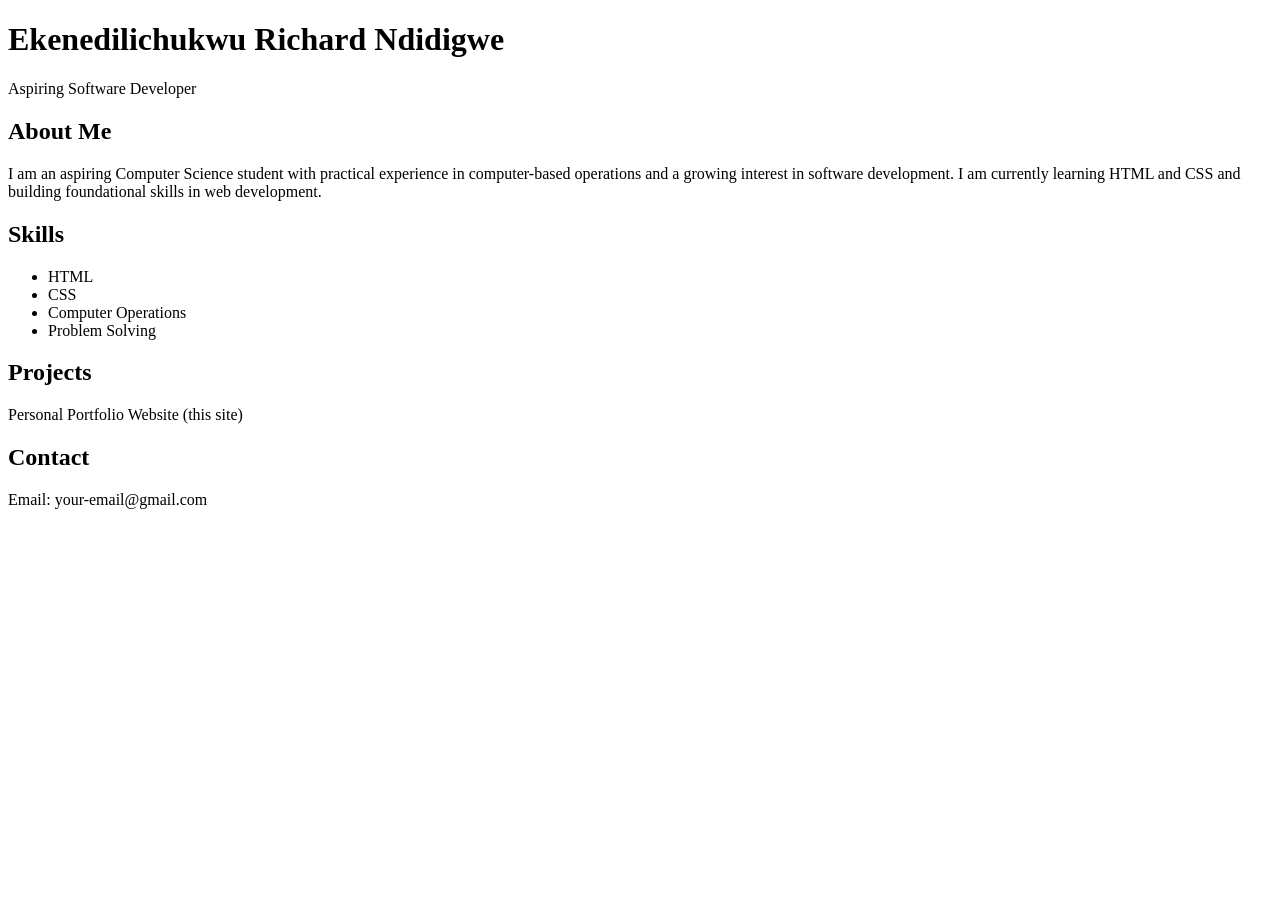
==== index.html @ c08e272c "Add portfolio homepage (index.html) Initial version of my personal portfolio website" ====
<!DOCTYPE html>
<html lang="en">
<head>
    <meta charset="UTF-8">
    <meta name="viewport" content="width=device-width, initial-scale=1.0">
    <title>Ekenedilichukwu Ndidigwe</title>
    <link rel="stylesheet" href="style.css">
</head>
<body>

    <header>
        <h1>Ekenedilichukwu Richard Ndidigwe</h1>
        <p>Aspiring Software Developer</p>
    </header>

    <section>
        <h2>About Me</h2>
        <p>
            I am an aspiring Computer Science student with practical experience in computer-based operations and a growing interest in software development. I am currently learning HTML and CSS and building foundational skills in web development.
        </p>
    </section>

    <section>
        <h2>Skills</h2>
        <ul>
            <li>HTML</li>
            <li>CSS</li>
            <li>Computer Operations</li>
            <li>Problem Solving</li>
        </ul>
    </section>

    <section>
        <h2>Projects</h2>
        <p>Personal Portfolio Website (this site)</p>
    </section>

    <section>
        <h2>Contact</h2>
        <p>Email: your-email@gmail.com</p>
    </section>

</body>
</html>
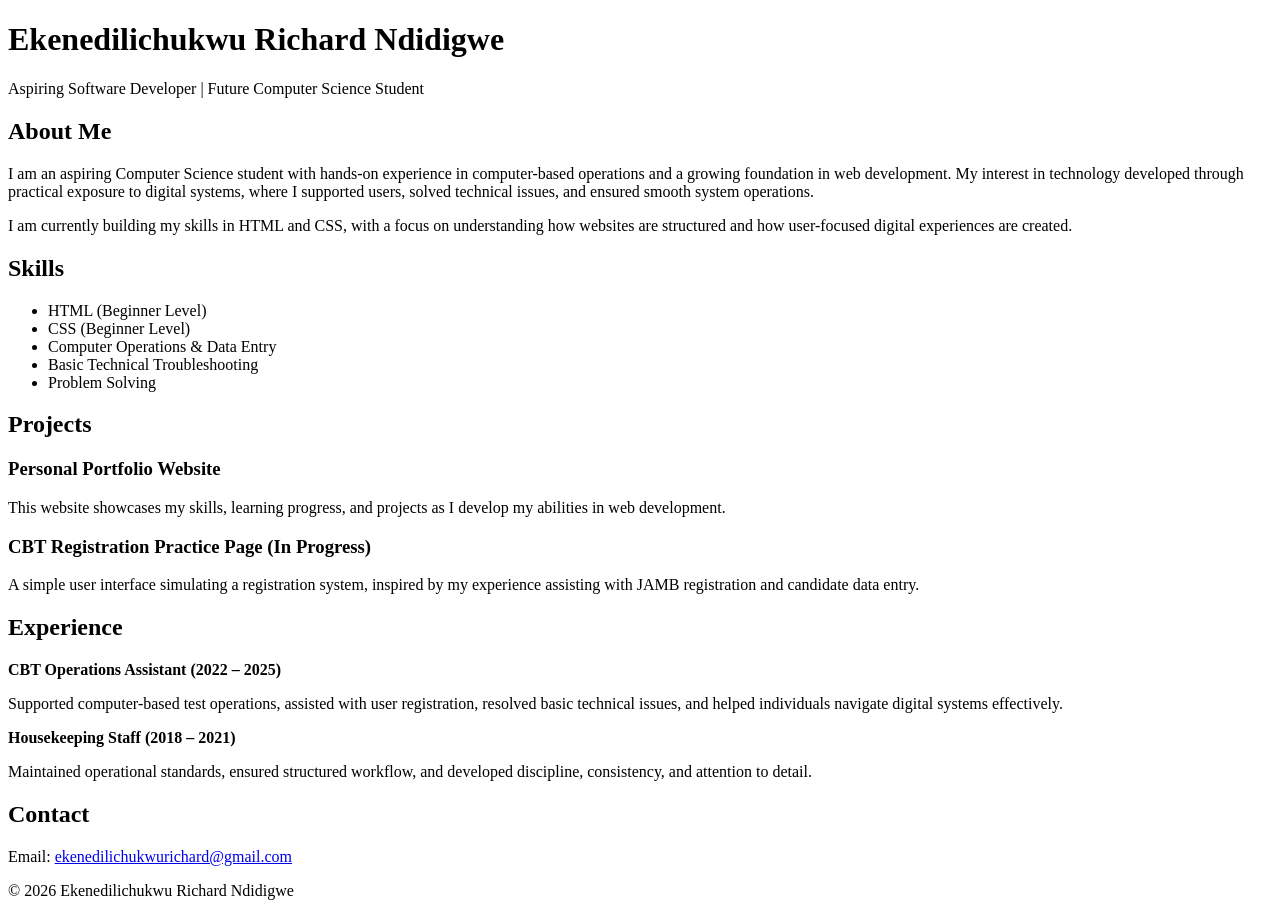
==== commit f0053822: "Create index.html" ====
--- a/index.html
+++ b/index.html
@@ -3,42 +3,81 @@
 <head>
     <meta charset="UTF-8">
     <meta name="viewport" content="width=device-width, initial-scale=1.0">
-    <title>Ekenedilichukwu Ndidigwe</title>
+    <title>Ekenedilichukwu Ndidigwe | Portfolio</title>
     <link rel="stylesheet" href="style.css">
 </head>
 <body>
 
     <header>
         <h1>Ekenedilichukwu Richard Ndidigwe</h1>
-        <p>Aspiring Software Developer</p>
+        <p>Aspiring Software Developer | Future Computer Science Student</p>
     </header>
 
-    <section>
-        <h2>About Me</h2>
-        <p>
-            I am an aspiring Computer Science student with practical experience in computer-based operations and a growing interest in software development. I am currently learning HTML and CSS and building foundational skills in web development.
-        </p>
-    </section>
+    <main>
 
-    <section>
-        <h2>Skills</h2>
-        <ul>
-            <li>HTML</li>
-            <li>CSS</li>
-            <li>Computer Operations</li>
-            <li>Problem Solving</li>
-        </ul>
-    </section>
+        <section>
+            <h2>About Me</h2>
+            <p>
+                I am an aspiring Computer Science student with hands-on experience in computer-based operations and a growing foundation in web development. My interest in technology developed through practical exposure to digital systems, where I supported users, solved technical issues, and ensured smooth system operations.
+            </p>
+            <p>
+                I am currently building my skills in HTML and CSS, with a focus on understanding how websites are structured and how user-focused digital experiences are created.
+            </p>
+        </section>
 
-    <section>
-        <h2>Projects</h2>
-        <p>Personal Portfolio Website (this site)</p>
-    </section>
+        <section>
+            <h2>Skills</h2>
+            <ul>
+                <li>HTML (Beginner Level)</li>
+                <li>CSS (Beginner Level)</li>
+                <li>Computer Operations & Data Entry</li>
+                <li>Basic Technical Troubleshooting</li>
+                <li>Problem Solving</li>
+            </ul>
+        </section>
 
-    <section>
-        <h2>Contact</h2>
-        <p>Email: your-email@gmail.com</p>
-    </section>
+        <section>
+            <h2>Projects</h2>
+
+            <div>
+                <h3>Personal Portfolio Website</h3>
+                <p>This website showcases my skills, learning progress, and projects as I develop my abilities in web development.</p>
+            </div>
+
+            <div>
+                <h3>CBT Registration Practice Page (In Progress)</h3>
+                <p>A simple user interface simulating a registration system, inspired by my experience assisting with JAMB registration and candidate data entry.</p>
+            </div>
+
+        </section>
+
+        <section>
+            <h2>Experience</h2>
+            <p><strong>CBT Operations Assistant (2022 – 2025)</strong></p>
+            <p>
+                Supported computer-based test operations, assisted with user registration, resolved basic technical issues, and helped individuals navigate digital systems effectively.
+            </p>
+
+            <p><strong>Housekeeping Staff (2018 – 2021)</strong></p>
+            <p>
+                Maintained operational standards, ensured structured workflow, and developed discipline, consistency, and attention to detail.
+            </p>
+        </section>
+
+        <section>
+            <h2>Contact</h2>
+            <p>Email: 
+                <a href="mailto:ekenedilichukwurichard@gmail.com">
+                    ekenedilichukwurichard@gmail.com
+                </a>
+            </p>
+        </section>
+
+    </main>
+
+    <footer>
+        <p>© 2026 Ekenedilichukwu Richard Ndidigwe</p>
+    </footer>
 
 </body>
 </html>
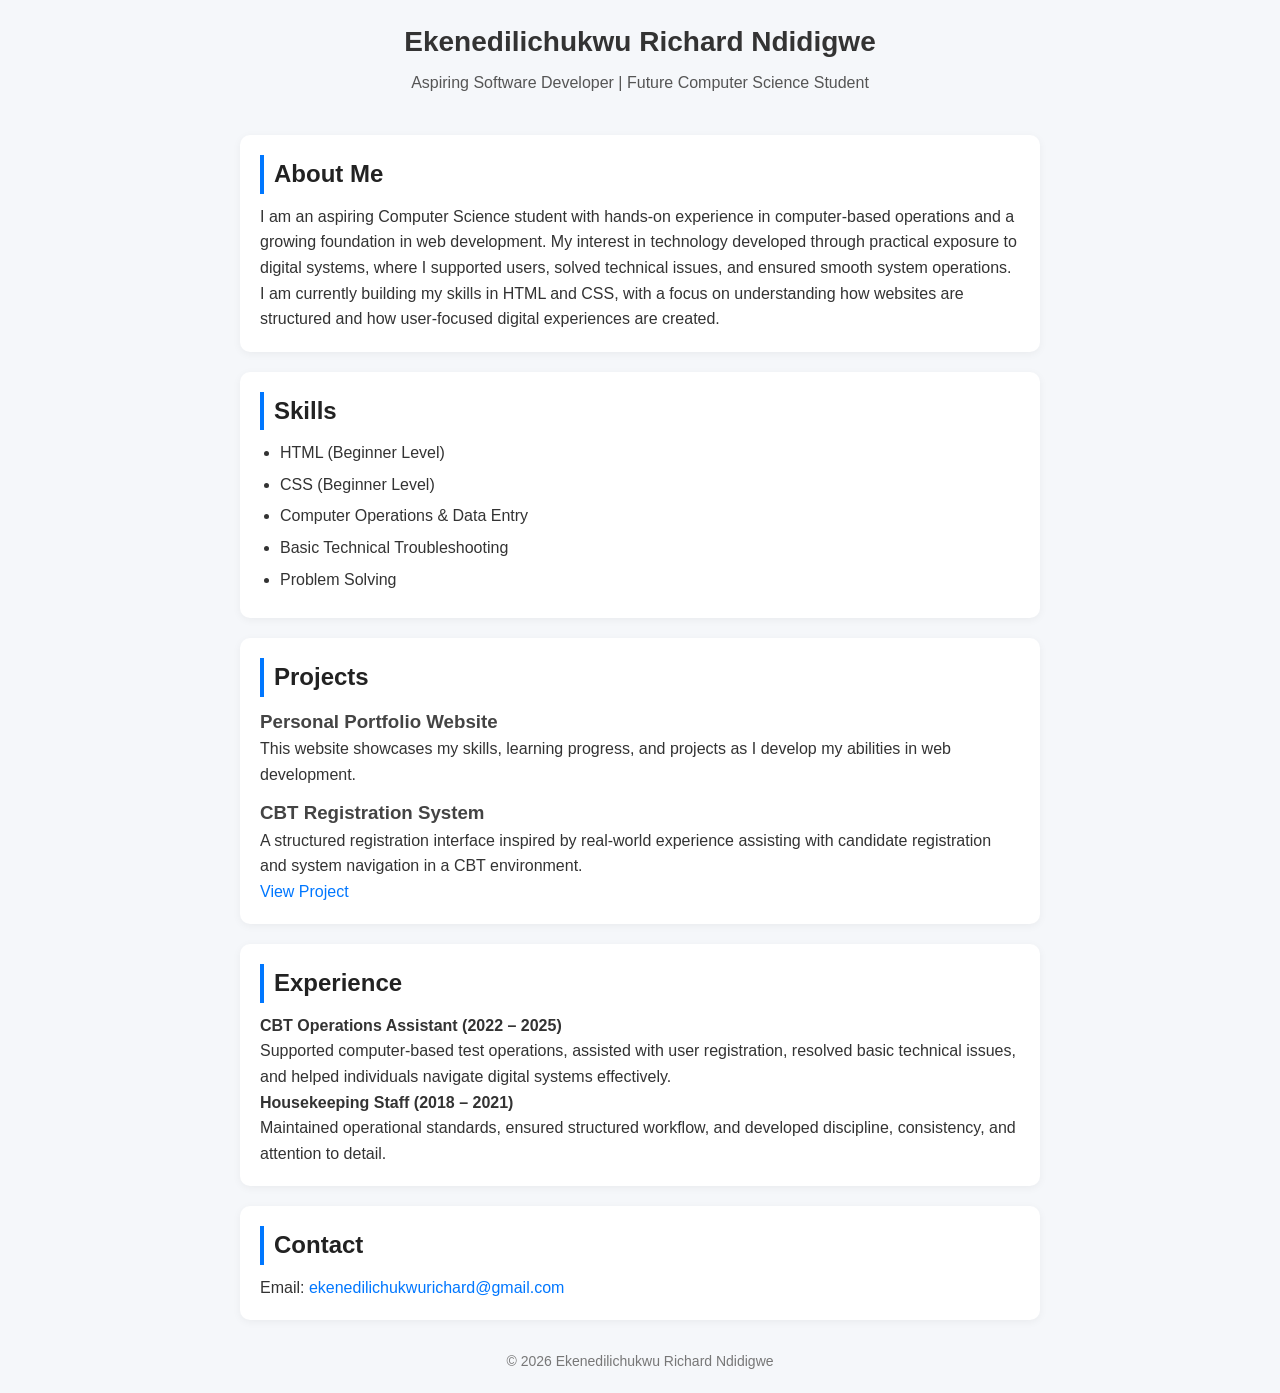
==== commit 068442a4: "Update index.html" ====
--- a/index.html
+++ b/index.html
@@ -45,10 +45,14 @@
             </div>
 
             <div>
-                <h3>CBT Registration Practice Page (In Progress)</h3>
-                <p>A simple user interface simulating a registration system, inspired by my experience assisting with JAMB registration and candidate data entry.</p>
+                <h3>CBT Registration System</h3>
+<p>
+    A structured registration interface inspired by real-world experience assisting with candidate registration and system navigation in a CBT environment.
+</p>
+<p>
+    <a href="cbt-registration.html">View Project</a>
+</p>
             </div>
-
         </section>
 
         <section>
--- a/style.css
+++ b/style.css
@@ -0,0 +1,109 @@
+* {
+    margin: 0;
+    padding: 0;
+    box-sizing: border-box;
+}
+
+body {
+    font-family: "Segoe UI", Tahoma, Geneva, Verdana, sans-serif;
+    background-color: #f5f7fa;
+    color: #333;
+    line-height: 1.6;
+    padding: 20px;
+}
+
+header {
+    text-align: center;
+    margin-bottom: 40px;
+}
+
+header h1 {
+    font-size: 28px;
+    margin-bottom: 5px;
+}
+
+header p {
+    color: #555;
+    font-size: 16px;
+}
+
+main {
+    max-width: 800px;
+    margin: auto;
+}
+
+section {
+    background: #ffffff;
+    padding: 20px;
+    margin-bottom: 20px;
+    border-radius: 10px;
+    box-shadow: 0 2px 8px rgba(0, 0, 0, 0.05);
+}
+
+h2 {
+    margin-bottom: 10px;
+    color: #222;
+    border-left: 4px solid #0077ff;
+    padding-left: 10px;
+}
+
+h3 {
+    margin-top: 10px;
+    color: #444;
+}
+
+ul {
+    padding-left: 20px;
+}
+
+li {
+    margin-bottom: 6px;
+}
+
+a {
+    color: #0077ff;
+    text-decoration: none;
+}
+
+a:hover {
+    text-decoration: underline;
+}
+
+footer {
+    text-align: center;
+    margin-top: 30px;
+    font-size: 14px;
+    color: #777;
+}
+
+form {
+    display: flex;
+    flex-direction: column;
+}
+
+label {
+    margin-top: 10px;
+    font-weight: 500;
+}
+
+input, select {
+    padding: 10px;
+    margin-top: 5px;
+    border-radius: 6px;
+    border: 1px solid #ccc;
+}
+
+button {
+    margin-top: 15px;
+    padding: 12px;
+    background-color: #0077ff;
+    color: white;
+    border: none;
+    border-radius: 6px;
+    cursor: pointer;
+    font-weight: bold;
+}
+
+button:hover {
+    background-color: #005fcc;
+}
